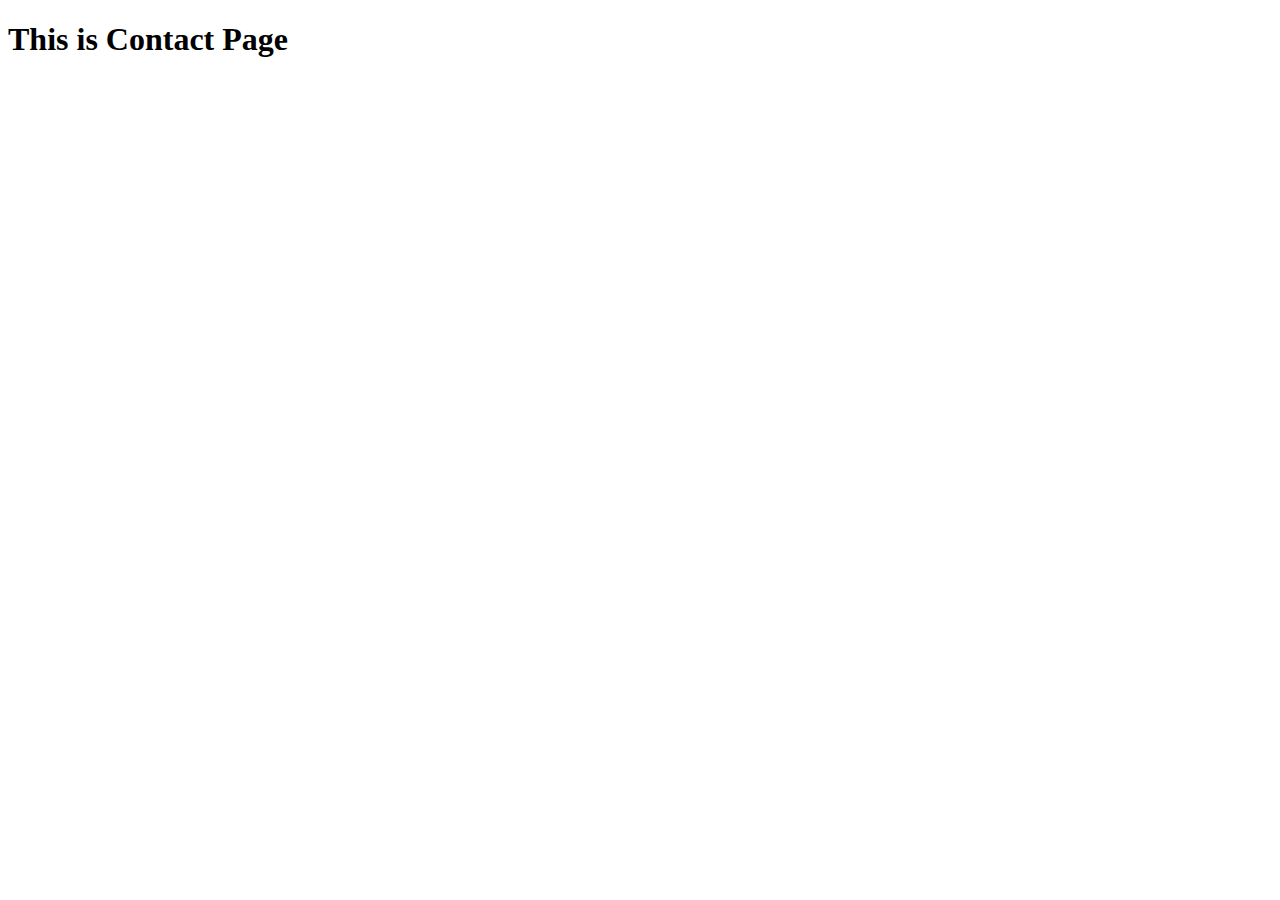
==== contact.html @ f375b56d "add content in contact page" ====
<!DOCTYPE html>
<html lang="en">
<head>
    <meta charset="UTF-8">
    <meta http-equiv="X-UA-Compatible" content="IE=edge">
    <meta name="viewport" content="width=device-width, initial-scale=1.0">
    <title>Contact Page</title>
</head>
<body>
    
    <h1>This is Contact Page</h1>
</body>
</html>
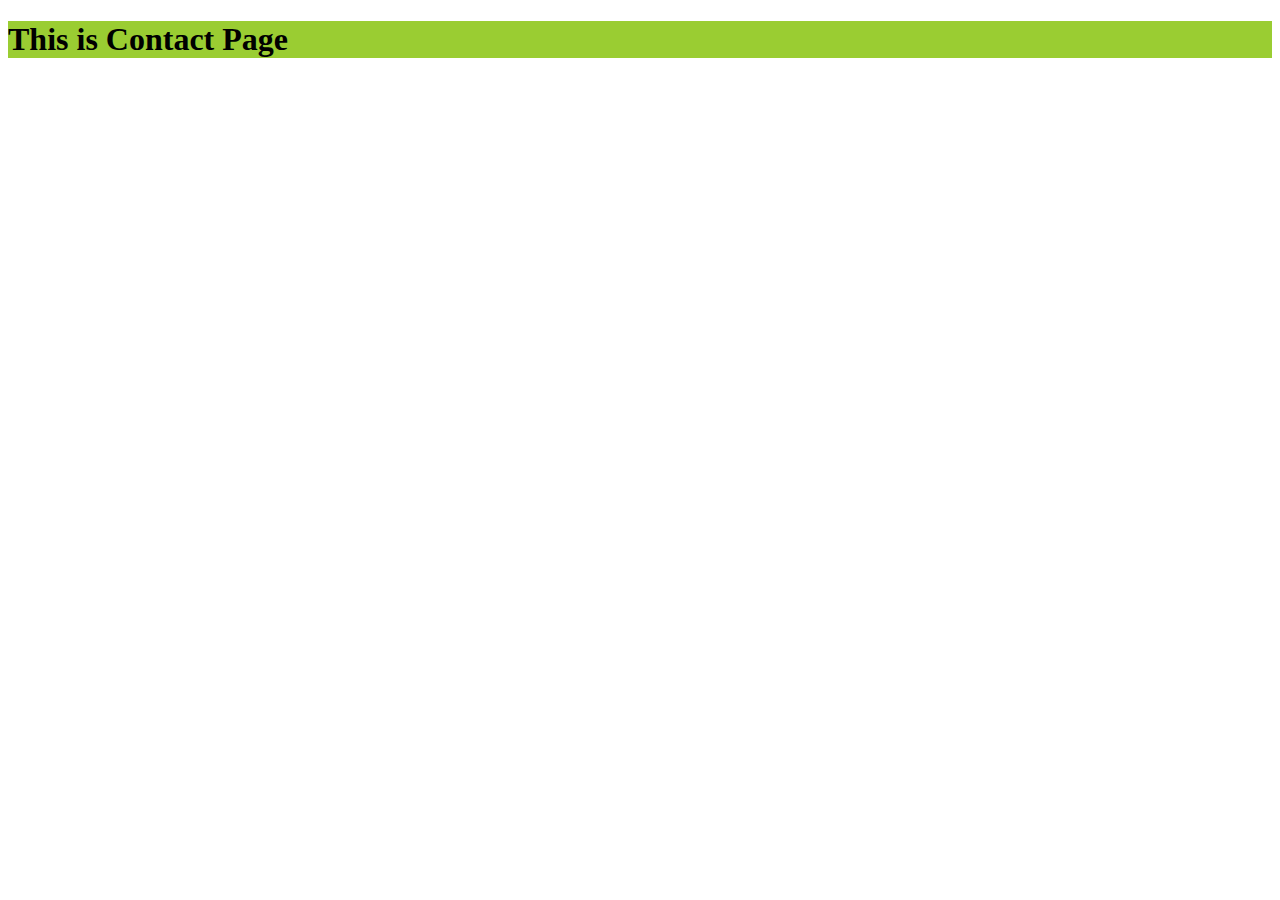
==== commit e804a3fc: "add content in contact page" ====
--- a/contact.html
+++ b/contact.html
@@ -5,6 +5,13 @@
     <meta http-equiv="X-UA-Compatible" content="IE=edge">
     <meta name="viewport" content="width=device-width, initial-scale=1.0">
     <title>Contact Page</title>
+
+    <style>
+        h1{
+            background-color: yellowgreen;
+        }
+    </style>
+    
 </head>
 <body>
     
